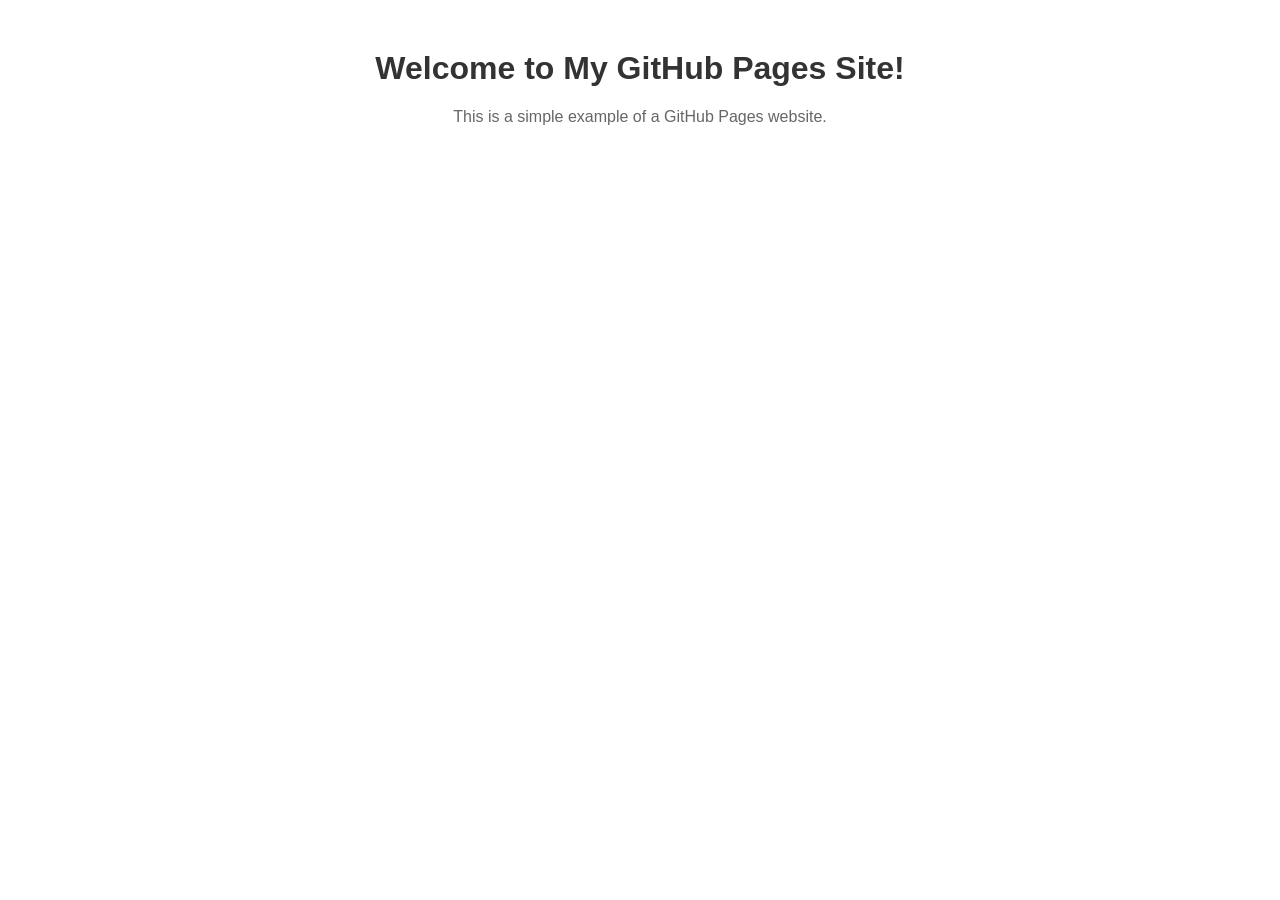
==== index.html @ b2009165 "first commit" ====
<!DOCTYPE html>
<html lang="en">
<head>
    <meta charset="UTF-8">
    <meta name="viewport" content="width=device-width, initial-scale=1.0">
    <title>My GitHub Pages Site</title>
    <link rel="stylesheet" href="styles.css">
</head>
<body>
    <h1>Welcome to My GitHub Pages Site!</h1>
    <p>This is a simple example of a GitHub Pages website.</p>
    <script src="scripts.js"></script>
</body>
</html>
---- styles.css ----
body {
    font-family: Arial, sans-serif;
    text-align: center;
    margin-top: 50px;
}

h1 {
    color: #333;
}

p {
    color: #666;
}
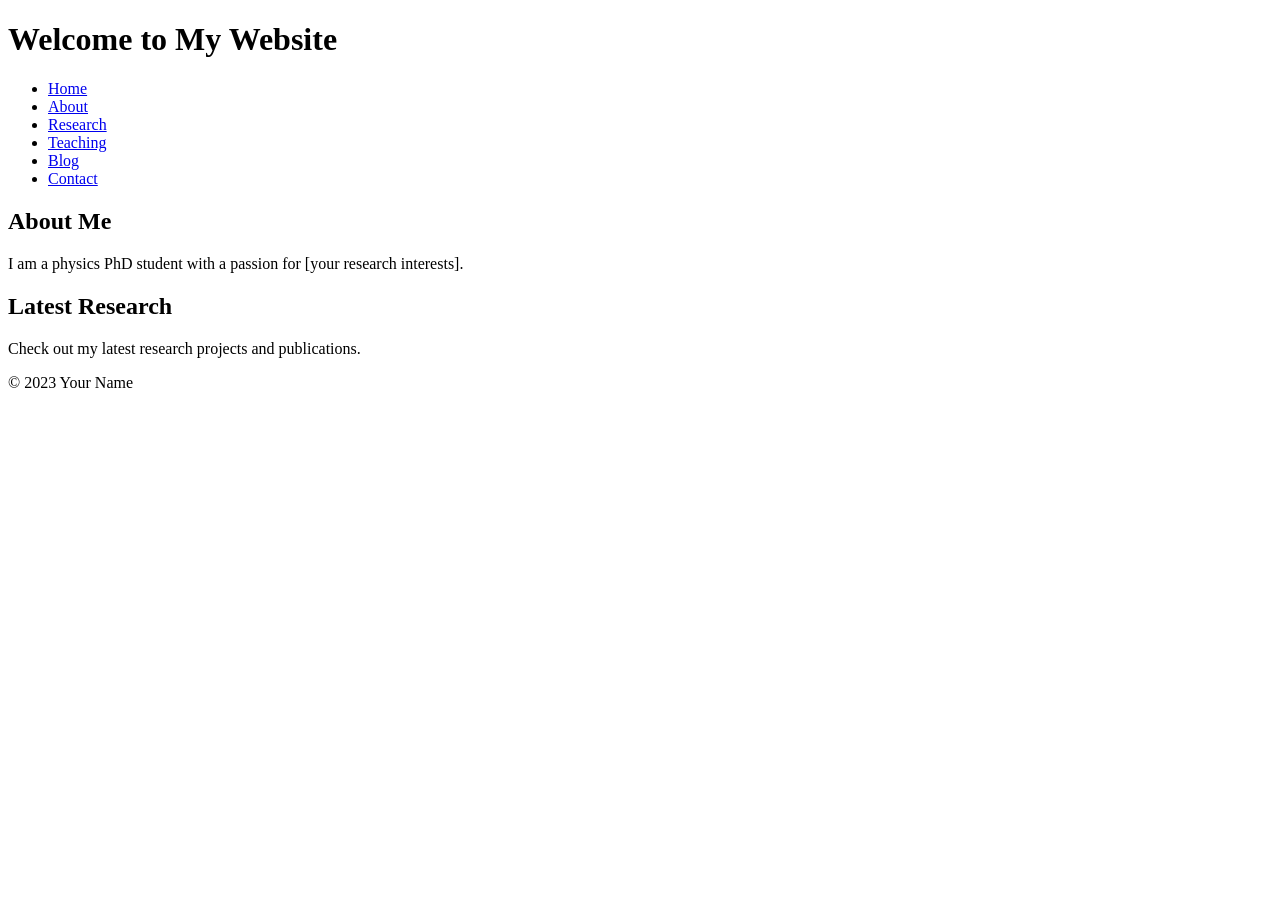
==== commit 6dcb650c: "index" ====
--- a/index.html
+++ b/index.html
@@ -3,12 +3,36 @@
 <head>
     <meta charset="UTF-8">
     <meta name="viewport" content="width=device-width, initial-scale=1.0">
-    <title>My GitHub Pages Site</title>
-    <link rel="stylesheet" href="styles.css">
+    <title>Physics PhD Student</title>
+    <link rel="stylesheet" href="css/styles.css">
 </head>
 <body>
-    <h1>Welcome to My GitHub Pages Site!</h1>
-    <p>This is a simple example of a GitHub Pages website.</p>
-    <script src="scripts.js"></script>
+    <header>
+        <h1>Welcome to My Website</h1>
+        <nav>
+            <ul>
+                <li><a href="index.html">Home</a></li>
+                <li><a href="about.html">About</a></li>
+                <li><a href="research.html">Research</a></li>
+                <li><a href="teaching.html">Teaching</a></li>
+                <li><a href="blog.html">Blog</a></li>
+                <li><a href="contact.html">Contact</a></li>
+            </ul>
+        </nav>
+    </header>
+    <main>
+        <section>
+            <h2>About Me</h2>
+            <p>I am a physics PhD student with a passion for [your research interests].</p>
+        </section>
+        <section>
+            <h2>Latest Research</h2>
+            <p>Check out my latest research projects and publications.</p>
+        </section>
+    </main>
+    <footer>
+        <p>&copy; 2023 Your Name</p>
+    </footer>
+    <script src="js/scripts.js"></script>
 </body>
 </html>
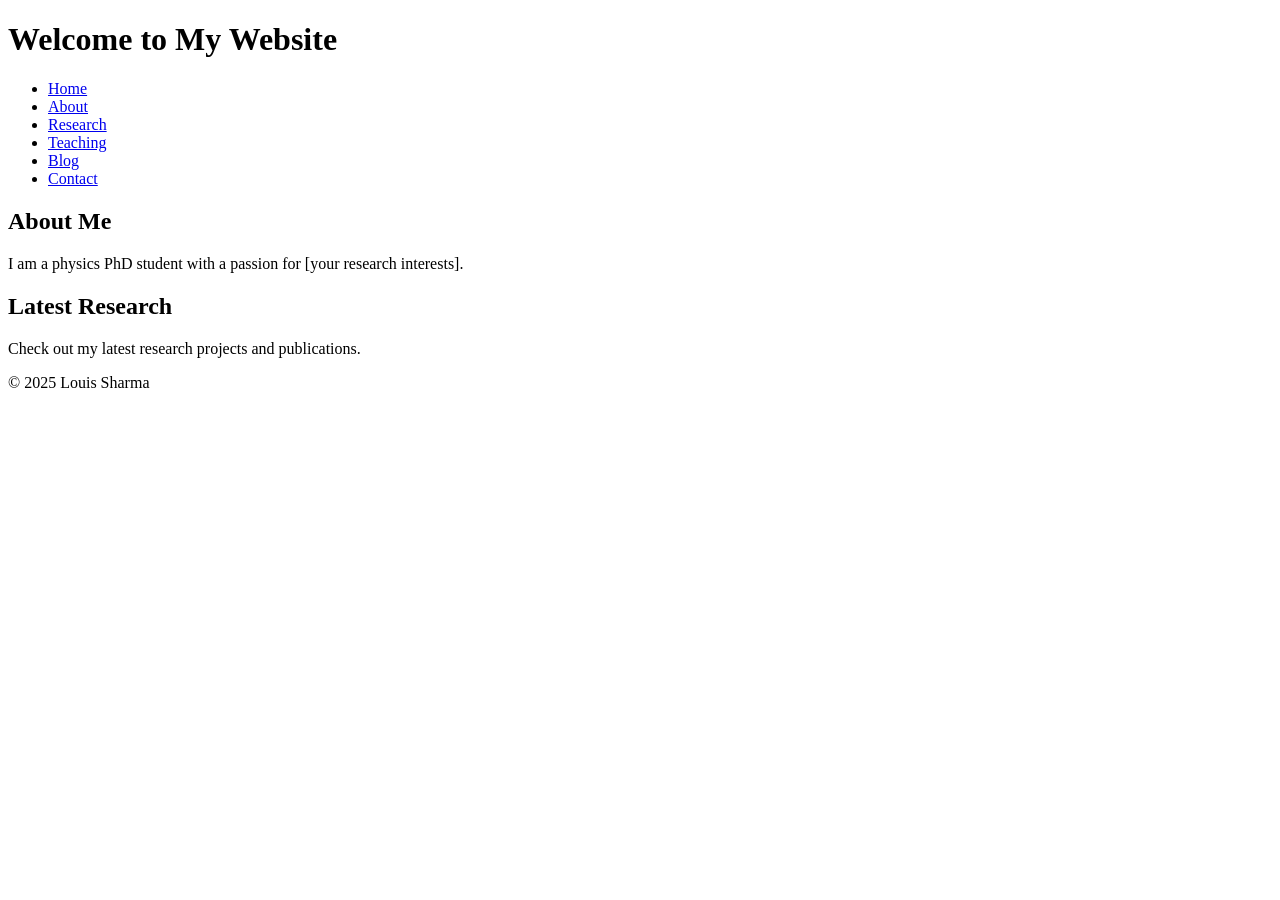
==== commit 8afc08ea: "styles" ====
--- a/index.html
+++ b/index.html
@@ -31,7 +31,7 @@
         </section>
     </main>
     <footer>
-        <p>&copy; 2023 Your Name</p>
+        <p>&copy; 2025 Louis Sharma</p>
     </footer>
     <script src="js/scripts.js"></script>
 </body>
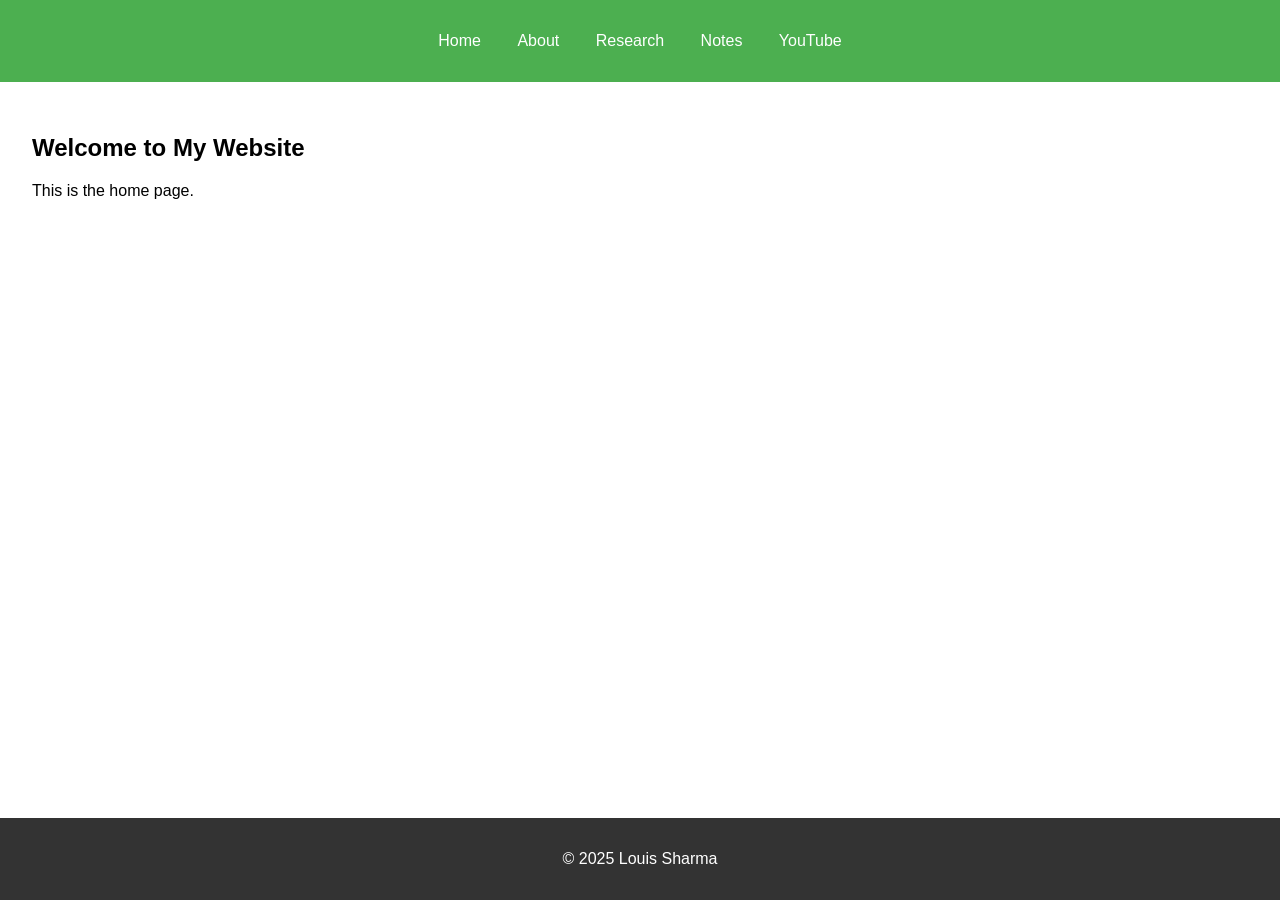
==== commit 83923468: "new format" ====
--- a/index.html
+++ b/index.html
@@ -3,36 +3,29 @@
 <head>
     <meta charset="UTF-8">
     <meta name="viewport" content="width=device-width, initial-scale=1.0">
-    <title>Physics PhD Student</title>
-    <link rel="stylesheet" href="css/styles.css">
+    <title>Home</title>
+    <link rel="stylesheet" href="styles.css">
 </head>
 <body>
     <header>
-        <h1>Welcome to My Website</h1>
         <nav>
             <ul>
                 <li><a href="index.html">Home</a></li>
                 <li><a href="about.html">About</a></li>
                 <li><a href="research.html">Research</a></li>
-                <li><a href="teaching.html">Teaching</a></li>
-                <li><a href="blog.html">Blog</a></li>
-                <li><a href="contact.html">Contact</a></li>
+                <li><a href="notes.html">Notes</a></li>
+                <li><a href="youtube.html">YouTube</a></li>
             </ul>
         </nav>
     </header>
     <main>
         <section>
-            <h2>About Me</h2>
-            <p>I am a physics PhD student with a passion for [your research interests].</p>
-        </section>
-        <section>
-            <h2>Latest Research</h2>
-            <p>Check out my latest research projects and publications.</p>
+            <h2>Welcome to My Website</h2>
+            <p>This is the home page.</p>
         </section>
     </main>
     <footer>
         <p>&copy; 2025 Louis Sharma</p>
     </footer>
-    <script src="js/scripts.js"></script>
 </body>
 </html>
--- a/styles.css
+++ b/styles.css
@@ -0,0 +1,41 @@
+body {
+    font-family: Arial, sans-serif;
+    margin: 0;
+    padding: 0;
+}
+
+header {
+    background-color: #4CAF50;
+    color: white;
+    padding: 1em 0;
+    text-align: center;
+}
+
+nav ul {
+    list-style-type: none;
+    padding: 0;
+}
+
+nav ul li {
+    display: inline;
+    margin: 0 1em;
+}
+
+nav ul li a {
+    color: white;
+    text-decoration: none;
+}
+
+main {
+    padding: 2em;
+}
+
+footer {
+    background-color: #333;
+    color: white;
+    text-align: center;
+    padding: 1em 0;
+    position: fixed;
+    width: 100%;
+    bottom: 0;
+}
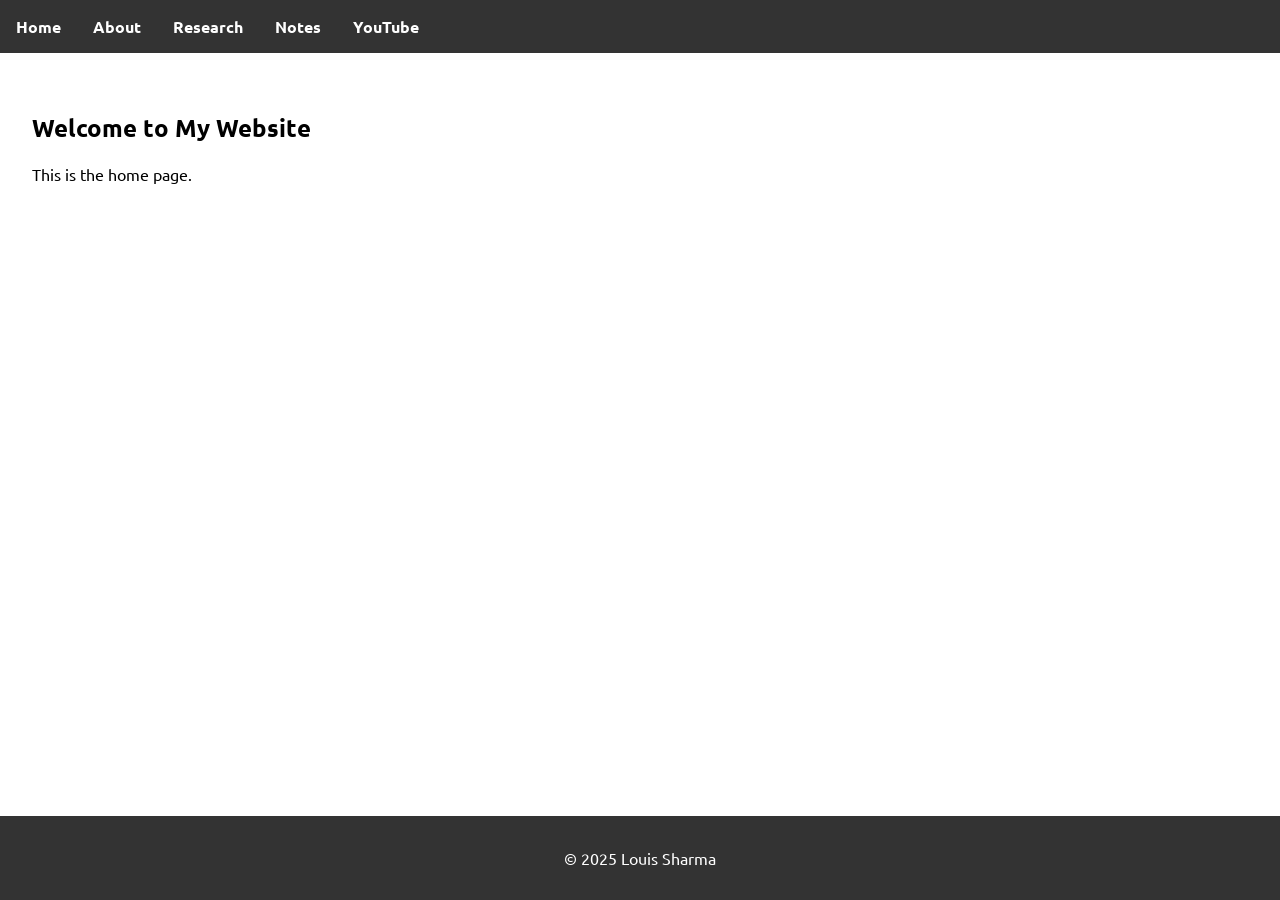
==== commit c3ff63c5: "font" ====
--- a/index.html
+++ b/index.html
@@ -5,6 +5,7 @@
     <meta name="viewport" content="width=device-width, initial-scale=1.0">
     <title>Home</title>
     <link rel="stylesheet" href="styles.css">
+    <link href='https://fonts.googleapis.com/css?family=Ubuntu' rel='stylesheet'>
 </head>
 <body>
     <header>
--- a/styles.css
+++ b/styles.css
@@ -1,33 +1,46 @@
 body {
-    font-family: Arial, sans-serif;
+    font-family: 'Ubuntu', sans-serif;
     margin: 0;
     padding: 0;
 }
 
 header {
-    background-color: #4CAF50;
+    background-color: #333;
     color: white;
     padding: 1em 0;
-    text-align: center;
+    position: fixed;
+    width: 100%;
+    top: 0;
+    left: 0;
+    z-index: 1000;
 }
 
 nav ul {
     list-style-type: none;
     padding: 0;
+    margin: 0;
+    display: flex;
+    justify-content: flex-start;
 }
 
 nav ul li {
-    display: inline;
     margin: 0 1em;
 }
 
 nav ul li a {
     color: white;
     text-decoration: none;
+    font-weight: bold;
+    transition: color 0.3s;
+}
+
+nav ul li a:hover {
+    color: #4CAF50;
 }
 
 main {
     padding: 2em;
+    margin-top: 60px; /* Adjust this value based on the height of your header */
 }
 
 footer {
